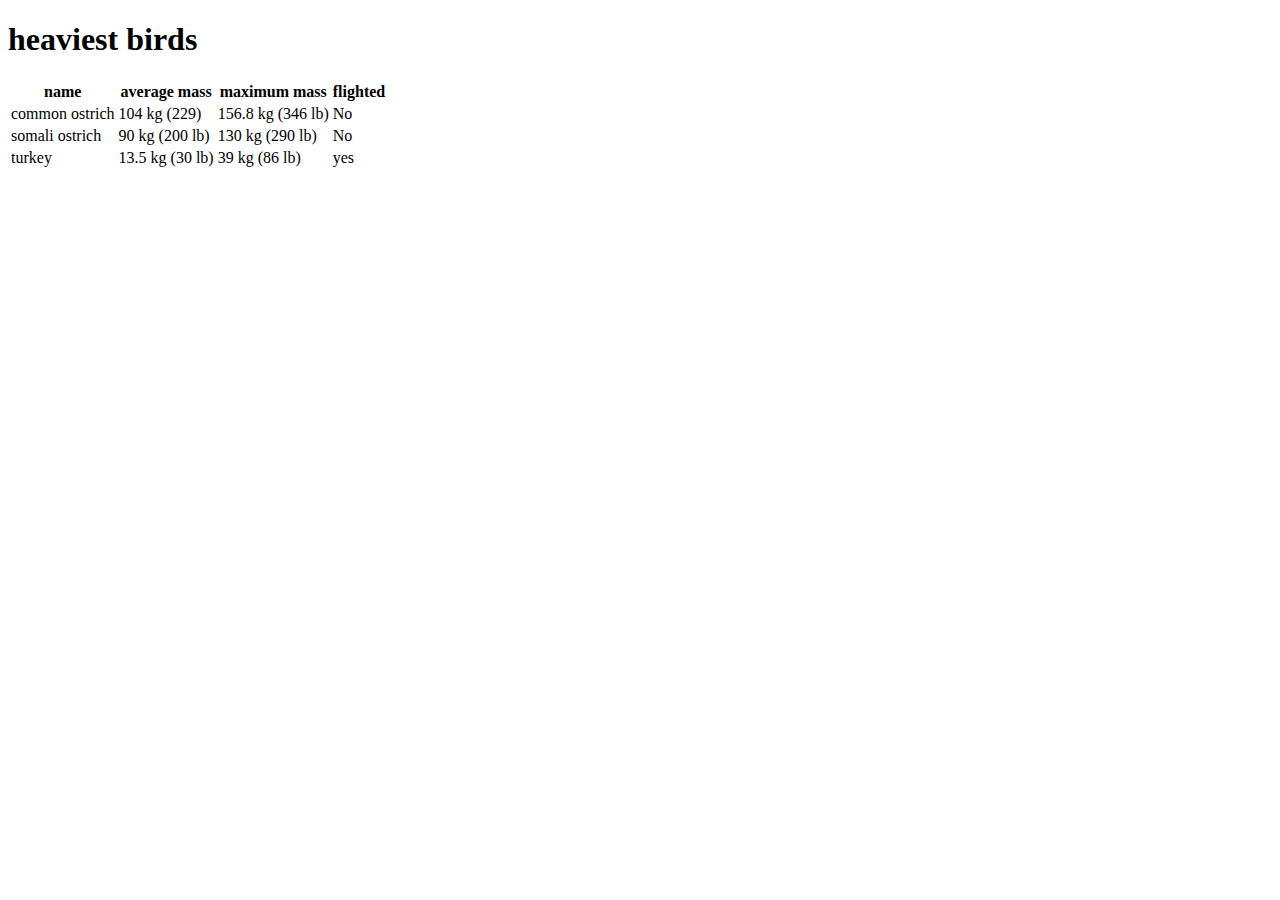
==== heaviest_birds.html @ 4a752547 "table{TR,TH,TD}" ====
<!DOCTYPE html>
<html lang="en">
<head>
    <meta charset="UTF-8">
    <meta name="viewport" content="width=device-width, initial-scale=1.0">
    <title>Heaviest birds table</title>
</head>
<body>
    <h1>heaviest birds</h1>
    <table>
        <tr>
            <th>name</th>
            <th>average mass</th>
            <th>maximum mass</th>
            <th>flighted</th>
        </tr>
        <tr>
            <td>common ostrich</td>
            <td>104 kg (229)</td>
            <td>156.8 kg (346 lb)</td>
            <td>No</td>
        </tr>

        <tr>
            <td>somali ostrich</td>
            <td>90 kg (200 lb)</td>
            <td>130 kg (290 lb)</td>
            <td>No</td>
        </tr>
        <tr>
            <td>turkey</td>
            <td>13.5 kg (30 lb)</td>
            <td>39 kg (86 lb)</td>
            <td>yes</td>
        </tr>
        
    </table>
</body>
</html>
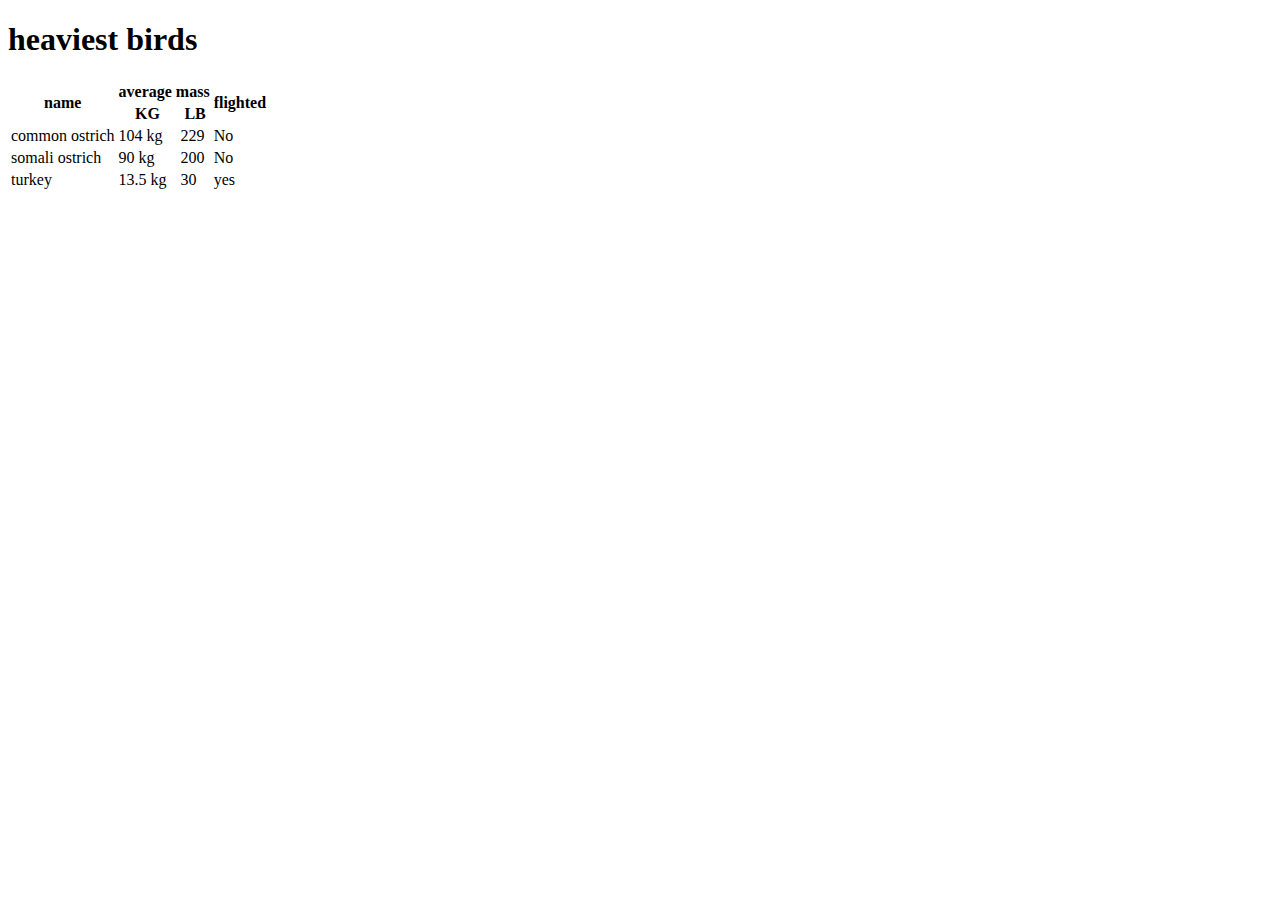
==== commit 5c14e0d0: "colspan,rowspan" ====
--- a/heaviest_birds.html
+++ b/heaviest_birds.html
@@ -8,32 +8,38 @@
 <body>
     <h1>heaviest birds</h1>
     <table>
-        <tr>
-            <th>name</th>
-            <th>average mass</th>
-            <th>maximum mass</th>
-            <th>flighted</th>
-        </tr>
-        <tr>
-            <td>common ostrich</td>
-            <td>104 kg (229)</td>
-            <td>156.8 kg (346 lb)</td>
-            <td>No</td>
-        </tr>
+        <thead>
+            <tr>
+                <th rowspan="2">name</th>
+                <th colspan="2">average mass</th>
+                <th rowspan="2">flighted</th>
+            </tr>
+            <tr>
+                <th>KG</th>
+                <th>LB</th>
+            </tr>
+        </thead>
+        <tbody>
+            <tr>
+                <td>common ostrich</td>
+                <td>104 kg </td>
+                <td>229</td>
+                <td>No</td>
+            </tr>
 
-        <tr>
-            <td>somali ostrich</td>
-            <td>90 kg (200 lb)</td>
-            <td>130 kg (290 lb)</td>
-            <td>No</td>
-        </tr>
-        <tr>
-            <td>turkey</td>
-            <td>13.5 kg (30 lb)</td>
-            <td>39 kg (86 lb)</td>
-            <td>yes</td>
-        </tr>
-        
+            <tr>
+                <td>somali ostrich</td>
+                <td>90 kg </td>
+                <td>200</td>
+                <td>No</td>
+            </tr>
+            <tr>
+                <td>turkey</td>
+                <td>13.5 kg </td>
+                <td>30 </td>
+                <td>yes</td>
+            </tr>
+        </tbody> 
     </table>
 </body>
 </html>